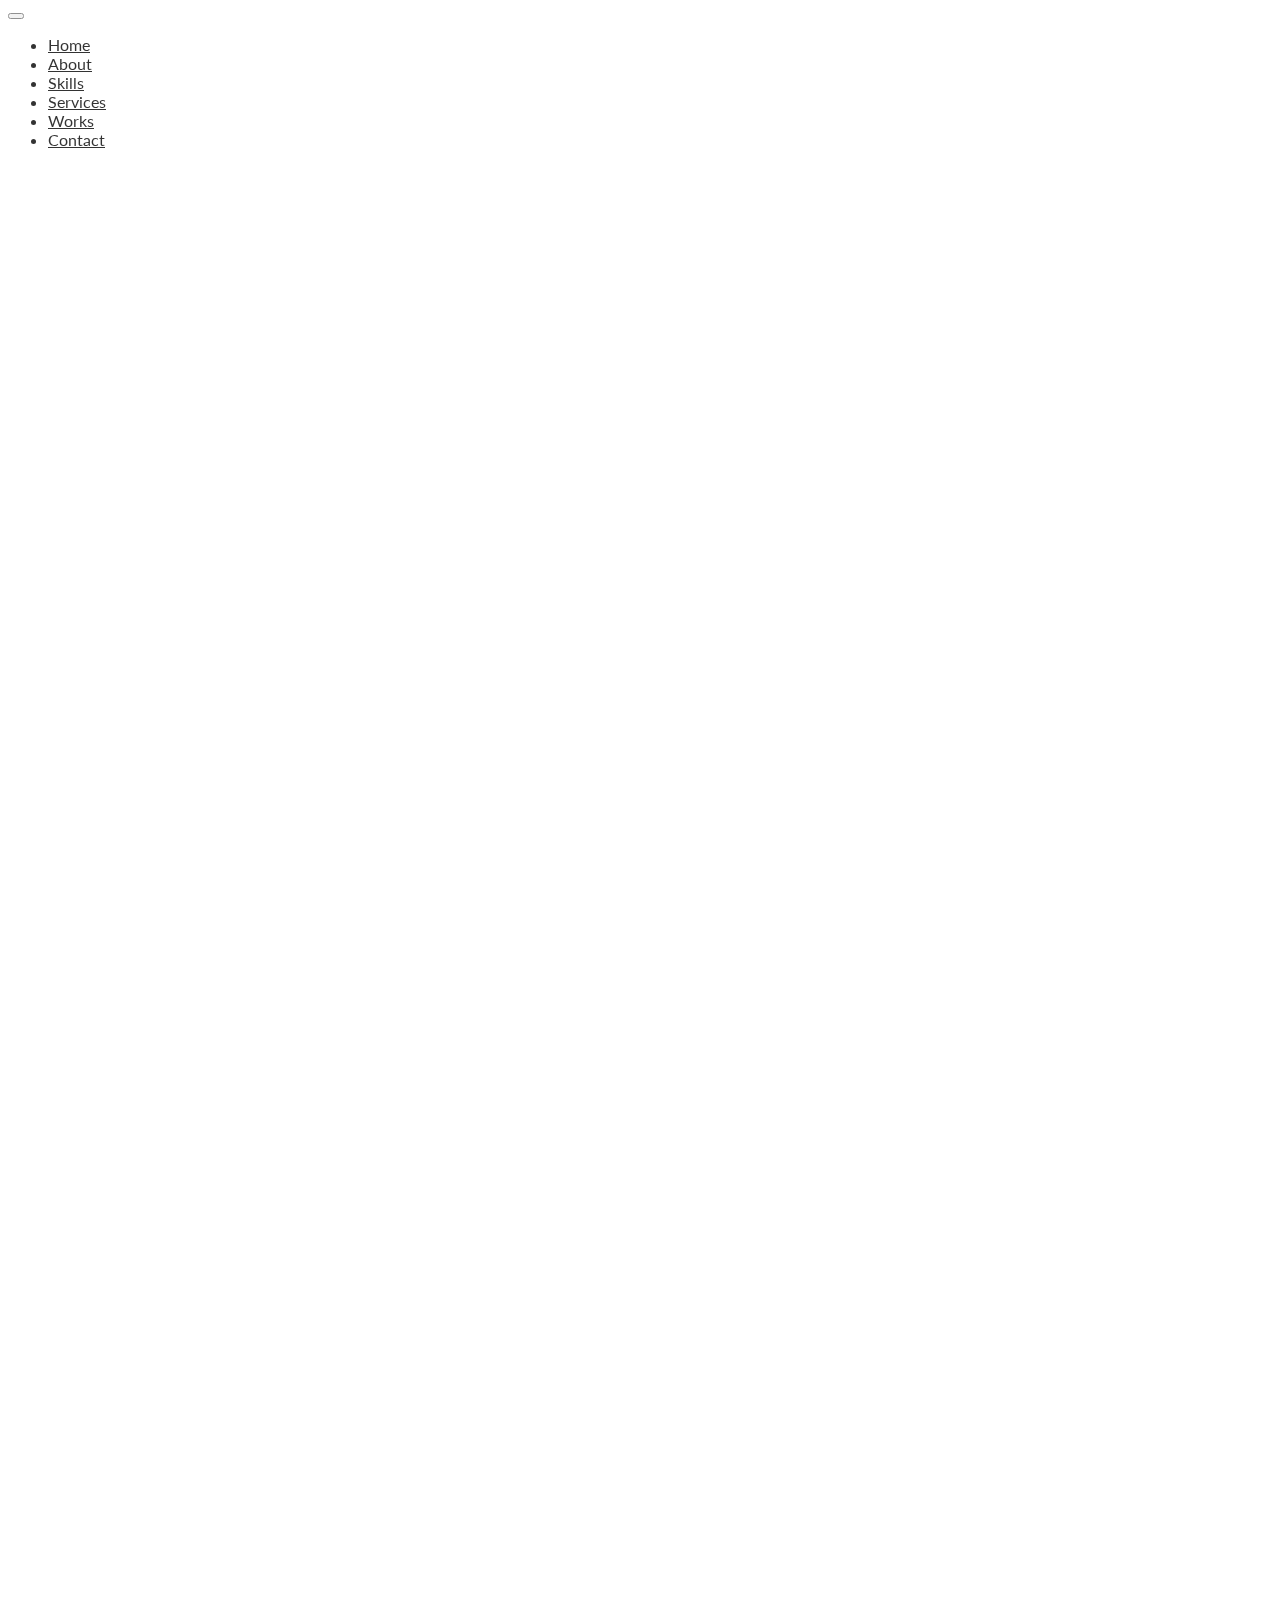
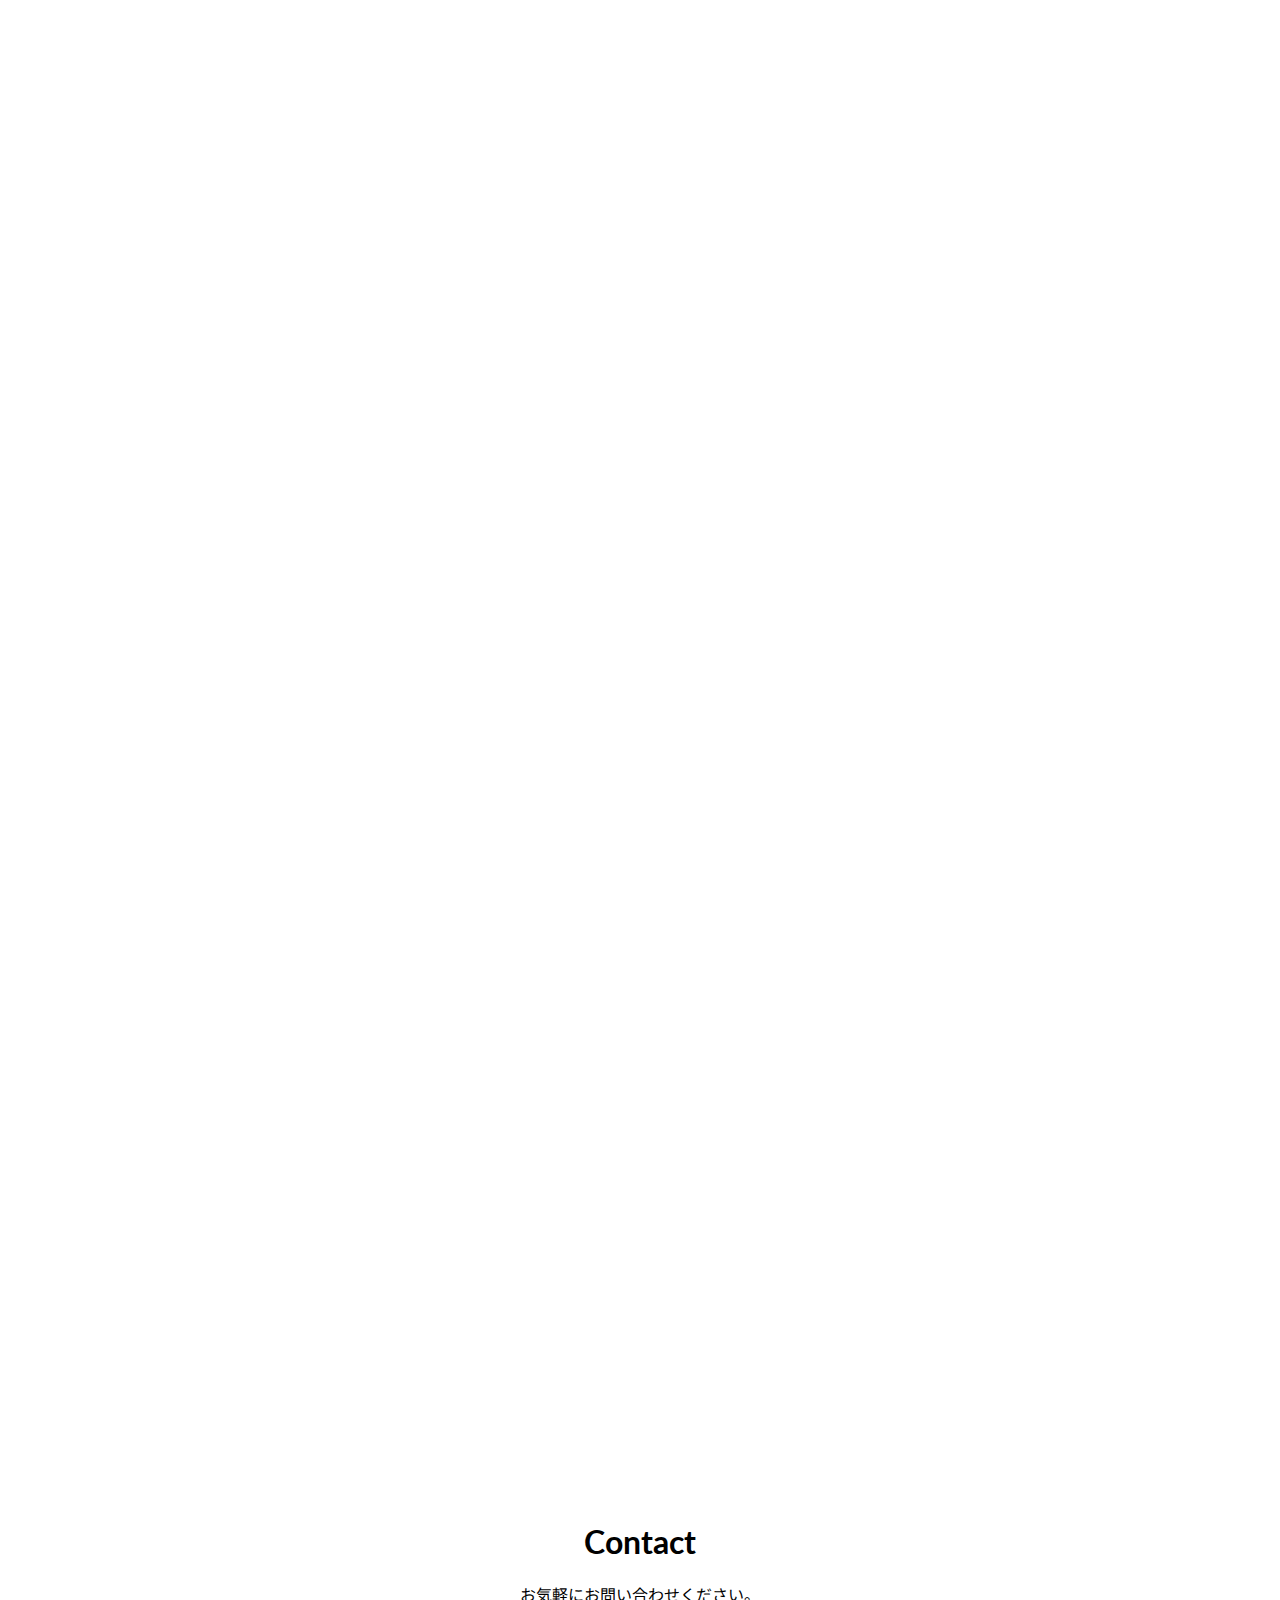
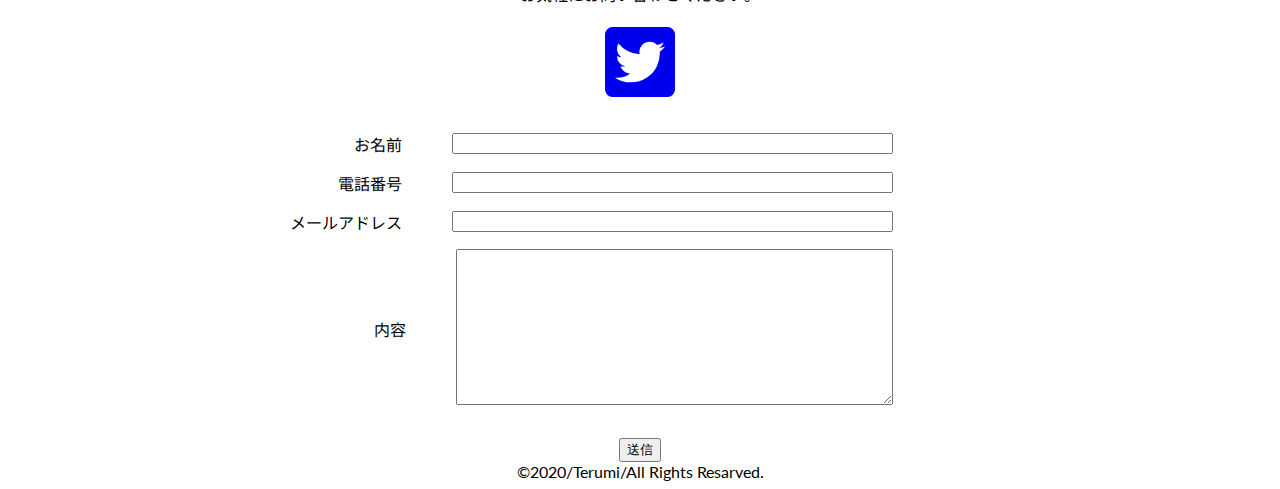
==== index.html @ d78921ca "Update index.html" ====
<!doctype html>
<html lang="ja">
  <head>
    <!-- Required meta tags -->
    <meta charset="utf-8">
    <meta name="viewport" content="width=device-width, initial-scale=1, shrink-to-fit=no">

    <!-- Bootstrap CSS -->
    <script src="https://code.jquery.com/jquery-3.3.1.slim.min.js"></script>
    <script src="https://cdnjs.cloudflare.com/ajax/libs/popper.js/1.14.7/umd/popper.min.js"></script>
    <script src="https://stackpath.bootstrapcdn.com/bootstrap/4.3.1/js/bootstrap.min.js"></script>
    <script src="https://cdnjs.cloudflare.com/ajax/libs/rellax/1.9.1/rellax.min.js"></script>
    <script src="https://ajax.googleapis.com/ajax/libs/jquery/3.5.1/jquery.min.js"></script>
    <script src="path/to/init.js"></script>
    <link rel="stylesheet" href="https://cdn.jsdelivr.net/npm/bootstrap@4.5.3/dist/css/bootstrap.min.css" integrity="sha384-TX8t27EcRE3e/ihU7zmQxVncDAy5uIKz4rEkgIXeMed4M0jlfIDPvg6uqKI2xXr2" crossorigin="anonymous">
    <link rel="stylesheet" href="https://use.fontawesome.com/releases/v5.1.0/css/all.css">
    <link href="https://fonts.googleapis.com/css2?family=Lato:wght@400;700&family=Noto+Sans+JP:wght@400;700&display=swap" rel="stylesheet">
    <link rel="stylesheet" href="style.css">
    <title>Terumi</title>
  </head>
  <body>
    <nav class="navbar navbar-expand-lg navbar-light bg-light" style="position: fixed; top: 0; z-index: 100; width: 100%; opacity: 0.8;">
        <button class="navbar-toggler" type="button" data-toggle="collapse" data-target="#navbarNav" aria-controls="navbarNav" aria-expanded="false" aria-label="Toggle navigation">
          <span class="navbar-toggler-icon"></span>
        </button>
        <div class="collapse navbar-collapse" id="navbarNav">
          <ul class="navbar-nav">
            <li class="nav-item">
              <a class="nav-link" style="color: black;" href="#">Home</a>
            </li>
            <li class="nav-item">
              <a class="nav-link" style="color: black;" href="#about">About</a>
            </li>
            <li class="nav-item">
              <a class="nav-link" style="color: black;" href="#skills">Skills</a>
            </li>
            <li class="nav-item">
              <a class="nav-link" style="color: black;" href="#services">Services</a>
            </li>
            <li class="nav-item">
              <a class="nav-link" style="color: black;" href="#works">Works</a>
            </li>
            <li class="nav-item">
              <a class="nav-link" style="color: black;" href="#contact">Contact</a>
            </li>
          </ul>
        </div>
    </nav>
    <div class="rellax-target" data-rellax-speed="1" style="background-image: url(https://cdn.pixabay.com/photo/2016/10/18/21/22/california-1751455_1280.jpg); height: 700px; background-attachment: fixed; background-position: 50% 50%;">
      <div class="scroll-fade-row" style="text-align: center; top: 50%; left: 45%; color: white; position: absolute; letter-spacing: 0.1rem;">
        <h1>Terumi</h1>
        <h3>Portfolio</h3>
      </div>
    </div>
    <div class="container bg-white py-5" id="about">
      <div class="row justify-content-center scroll-fade-row">
        <div class="col-md-6 col-12" style="text-align: center;">
          <img src="https://github.com/Terumi8128/terumi-portfolio/blob/main/icon.jpg?raw=true" alt="" width="300px">
        </div>
        <div class="col-md-6 col-12">
          <h1>About Me</h1>
          <p class="lead mb-1">Terumi Sanada <span><a href="https://twitter.com/Terumi_8128"><i class="fab fa-twitter"></i></a></span></p>
          <p class="lead mb-1">1999年生まれ大阪出身</p>
          <p class="lead mb-1">地方国立大学　文系</p>
          <p class="lead mb-1">知識0から独学開始　1ヶ月でポートフォリオ完成</p>
        </div>
      </div>
    </div>
    <div class="mt-5" id="skills" style="background-image: url(https://cdn.pixabay.com/photo/2016/02/19/11/19/computer-1209641_1280.jpg); background-size: cover; background-attachment: fixed;">
      <div class="scroll-fade-row pt-5" style="text-align: center; color: white;">
        <h1 class="mb-5">Skills</h1>
      </div>
      <div class="container">
        <div class="row scroll-fade-row" style="color: white;">
          <div class="col-md-3 col-6 mb-5" style="text-align: center;">
            <h3>HTML5</h3>
            <img src="https://cdn.345tool.com/public/logos/html-formatter-logo.png" alt="" width="80px" height="70px" class="mt-1">
          </div>
          <div class="col-md-3 col-6 mb-5" style="text-align: center;">
            <h3>CSS3</h3>
            <img src="https://iconlab.kentakomiya.com/wp/wp-content/uploads/2019/06/icon0086.png" alt="" width="70px" height="70px" class="mt-1">
          </div>
          <div class="col-md-3 col-6 mb-5" style="text-align: center;">
            <h3>JavaScript</h3>
            <img src="https://www.cansoft.school/wp-content/uploads/2019/07/javascript.png" alt="" width="70px" height="70px" class="mt-1">
          </div>
          <div class="col-md-3 col-6 mb-5" style="text-align: center;">
            <h3>PHP</h3>
            <img src="https://upload.wikimedia.org/wikipedia/commons/thumb/2/27/PHP-logo.svg/1280px-PHP-logo.svg.png" alt="" width="120px" height="60px" class="mt-1">
          </div>
          <div class="col-md-3 col-6 mb-5" style="text-align: center;">
            <h3>jQuery</h3>
            <img src="https://cdn.icon-icons.com/icons2/2415/PNG/512/jquery_original_logo_icon_146446.png" alt="" width="70px" height="70px" class="mt-1">
          </div>
          <div class="col-md-3 col-6 mb-5" style="text-align: center;">
            <h3>Bootstrap</h3>
            <img src="https://upload.wikimedia.org/wikipedia/commons/thumb/b/b2/Bootstrap_logo.svg/1200px-Bootstrap_logo.svg.png" alt="" width="70px" height="70px" class="mt-1">
          </div>
          <div class="col-md-3 col-6 mb-5" style="text-align: center;">
            <h3>WordPress</h3>
            <img src="https://upload.wikimedia.org/wikipedia/commons/9/93/Wordpress_Blue_logo.png" alt="" width="80px" height="80px" class="mt-1">
          </div>
          <div class="col-md-3 col-6 mb-5" style="text-align: center;">
            <h3>VSCode</h3>
            <img src="https://upload.wikimedia.org/wikipedia/commons/thumb/9/9a/Visual_Studio_Code_1.35_icon.svg/1024px-Visual_Studio_Code_1.35_icon.svg.png" alt="" width="70px" height="70px" class="mt-1">
          </div>
        </div>
      </div>
    </div>
    <div class="container bg-white py-5" id="services">
      <div class="scroll-fade-row" style="text-align: center;">
        <h1 class="mb-5">Services</h1>
      </div>
      <div class="container">
        <div class="row justify-content-center scroll-fade-row">
          <div class="col-md-6 col-12" style="text-align: center;">
            <img src="https://cdn.pixabay.com/photo/2015/06/24/16/36/office-820390_1280.jpg" alt="" width="400px"> 
          </div>
          <div class="col-md-6 col-12">
            <h3 class="border-bottom">HP・LP制作</h3>
            <p class="mb-0">・コーディング代行</p>
            <p class="mb-0">・レスポンシブ対応</p>
            <p class="mb-0">・効果やアニメーションの実装</p>
            <h3 class="pt-3 border-bottom">WordPress制作</h3>
            <p class="mb-0">・サイト構築</p>
            <p class="mb-0">・導入,移行</p>
            <p class="mb-0">・お問い合わせフォーム設置</p>
          </div>
        </div>
      </div>
    </div>
    <div class="mt-5" id="works" style="background-image: url(https://cdn.pixabay.com/photo/2015/09/05/20/58/smartphone-925287_1280.jpg); background-size: cover; background-attachment: fixed;">
      <div class="scroll-fade-row pt-5" style="text-align: center; color: black;">
        <h1>Works</h1>
        <p class="mb-5">過去の制作実績をご紹介します。</p>
      </div>
      <div class="container">
        <div class="row scroll-fade-row pb-5">
          <div class="col-md-4 col-12">
            <a href="https://pbs.twimg.com/media/EnaaBo3UcAENVoJ?format=jpg&name=4096x4096" class="text-dark">
              <img src="https://github.com/Terumi8128/terumi-portfolio/blob/main/isara.png?raw=true" alt="" width="100%">
              <div class="p-3" style="color: black;">
                <h5>模写作品</h5>
                <h5>isara</h5>
                <p>制作期間:1週間</p>
              </div>
            </a>
          </div>
          <div class="col-md-4 col-12">
            <a href="https://pbs.twimg.com/media/EnaahmgUYAEbJ62?format=jpg&name=4096x4096" class="text-dark">
              <img src="https://github.com/Terumi8128/terumi-portfolio/blob/main/airbnb.png?raw=true" alt="" width="100%">
              <div class="p-3" style="color: black;">
                <h5>模写作品</h5>
                <h5>airbnb</h5>
                <p>制作期間:1週間</p>
              </div>
            </a>
          </div>
          <div class="col-md-4 col-12">
            <a href="https://terumi-s.com/" class="text-dark">
              <img src="https://github.com/Terumi8128/terumi-portfolio/blob/main/mosya.png?raw=true" alt="" width="100%">
              <div class="p-3" style="color: black;">
                <h5>WordPressテーマ</h5>
                <h6>マハーバーラタ</h6>
                <p>制作期間:5日</p>
              </div>
            </a>
          </div>
        </div>
      </div>
    </div>
    <div class="bg-light py-5" id="contact">
      <div style="text-align: center;">
        <h1>Contact</h1>
        <p>お気軽にお問い合わせください。</p>
        <a href="https://twitter.com/Terumi_8128"><i class="fab fa-twitter-square fa-5x"></i></a>
      </div>
      <div role="form" lang="ja" class="wpcf7" id="wpcf7-f22-p20-o1" dir="ltr">
        <div class="screen-reader-response"></div>
        <form action="https://docs.google.com/forms/u/0/d/e/1FAIpQLSd07wFn8fl3gCGCmotwpX6PahLQV1o_kOFBPtyTn4TwQFU3Jw/formResponse" method="post" class="wpcf7-form" novalidate="novalidate">
          <dl class="contact-table" style="margin: 30px auto 15px auto; display:flex; flex-direction:column; padding-right: 30%;">
            <div style="display:flex; margin-bottom:15px; margin-left:auto;">
              <dt style="text-align: right; padding-right:10px;">お名前</dt>
              <dd>
              <span class="wpcf7-form-control-wrap your-name">
                <input type="text" name="entry.2005620554" value="" size="52" class="wpcf7-form-control wpcf7-text wpcf7-validates-as-required" aria-required="true" aria-invalid="false">
              </span>
              </dd>
            </div>
            <div style="display:flex; margin-bottom:15px; margin-left:auto;">
              <dt style="text-align: right; padding-right:10px;">電話番号</dt>
              <dd>
                <span class="wpcf7-form-control-wrap tel-106">
                  <input type="tel" name="entry.1166974658" value="" size="52" class="wpcf7-form-control wpcf7-text wpcf7-tel wpcf7-validates-as-tel" aria-invalid="false">
                </span>
              </dd>
            </div>
            <div style="display:flex; margin-bottom:15px; margin-left:auto;">
              <dt style="text-align: right; padding-right:10px;">メールアドレス</dt>
              <dd>
                <span class="wpcf7-form-control-wrap your-email">
                  <input type="email" name="entry.1045781291" value="" size="52" class="wpcf7-form-control wpcf7-text wpcf7-email wpcf7-validates-as-required wpcf7-validates-as-email" aria-required="true" aria-invalid="false">
                </span>
              </dd>
            </div>
            <div style="display:flex; margin-bottom:15px; align-items:center; margin-left:auto;">
              <dt style="text-align: right; padding-right:10px;">内容</dt>
              <dd>
                <span class="wpcf7-form-control-wrap your-message">
                  <textarea name="entry.839337160" cols="52" rows="10" class="wpcf7-form-control wpcf7-textarea" aria-invalid="false"></textarea>
                </span>
              </dd>
            </div>
          </dl>
          <div class="form-submit" style="display: flex; justify-content:center;">
            <button type="submit" name="submit" class="btn btn-info btn-danger">送信</button>
          </div>
        </form>
      </div>
    </div>
    <footer>
      <div class="bg-dark p-3" style="text-align: center;">
        <div class="text-white">©2020/Terumi/All Rights Resarved.</div>
      </div>
    </footer>
    
    <!-- Optional JavaScript; choose one of the two! -->
    <script type="text/javascript">
      $(function(){

        var effect_btm = 200; // 画面下からどの位置でフェードさせるか(px)
        var effect_move = 50; // どのぐらい要素を動かすか(px)
        var effect_time = 1000; // エフェクトの時間(ms) 1秒なら1000

        //親要素と子要素のcssを定義
        $('.scroll-fade-row').css({
            opacity: 0
        });
        $('.scroll-fade-row').children().each(function(){
            $(this).css({
                opacity: 0,
                transform: 'translateY('+ effect_move +'px)',
                transition: effect_time + 'ms'
            });
        });

        // スクロールまたはロードするたびに実行
        $(window).on('scroll load', function(){
            var scroll_top = $(this).scrollTop();
            var scroll_btm = scroll_top + $(this).height();
            var effect_pos = scroll_btm - effect_btm;

            //エフェクトが発動したとき、子要素をずらしてフェードさせる
            $('.scroll-fade-row').each( function() {
                var this_pos = $(this).offset().top;
                if ( effect_pos > this_pos ) {
                    $(this).css({
                        opacity: 1,
                        transform: 'translateY(0)'
                    });
                    $(this).children().each(function(i){
                        $(this).delay(100 + i*200).queue(function(){
                            $(this).css({
                                opacity: 1,
                                transform: 'translateY(0)'
                            }).dequeue();
                        });
                    });
                }
            });
        });

      });

      var rellax = new Rellax('.rellax-target');
    </script>
    <script>
      $(function(){
        $('a[href^="#"]').click(function(){
          var speed = 500;
          var href= $(this).attr("href");
          var target = $(href == "#" || href == "" ? 'html' : href);
          var position = target.offset().top;
          $("html, body").animate({scrollTop:position}, speed, "swing");
          return false;
        });
      });
    </script>
    <!-- Option 1: jQuery and Bootstrap Bundle (includes Popper) -->
    <!-- Option 2: jQuery, Popper.js, and Bootstrap JS
    <script src="https://code.jquery.com/jquery-3.5.1.slim.min.js" integrity="sha384-DfXdz2htPH0lsSSs5nCTpuj/zy4C+OGpamoFVy38MVBnE+IbbVYUew+OrCXaRkfj" crossorigin="anonymous"></script>
    <script src="https://cdn.jsdelivr.net/npm/popper.js@1.16.1/dist/umd/popper.min.js" integrity="sha384-9/reFTGAW83EW2RDu2S0VKaIzap3H66lZH81PoYlFhbGU+6BZp6G7niu735Sk7lN" crossorigin="anonymous"></script>
    <script src="https://cdn.jsdelivr.net/npm/bootstrap@4.5.3/dist/js/bootstrap.min.js" integrity="sha384-w1Q4orYjBQndcko6MimVbzY0tgp4pWB4lZ7lr30WKz0vr/aWKhXdBNmNb5D92v7s" crossorigin="anonymous"></script>
    -->
  </body>
</html>
---- style.css ----
body{
    font-family: 'Lato', 'Noto Sans JP', 'ヒラギノ角ゴ ProN', 'Hiragino Kaku Gothic ProN', 'メイリオ', Meiryo, 'ＭＳ Ｐゴシック', 'MS PGothic', sans-serif;
}
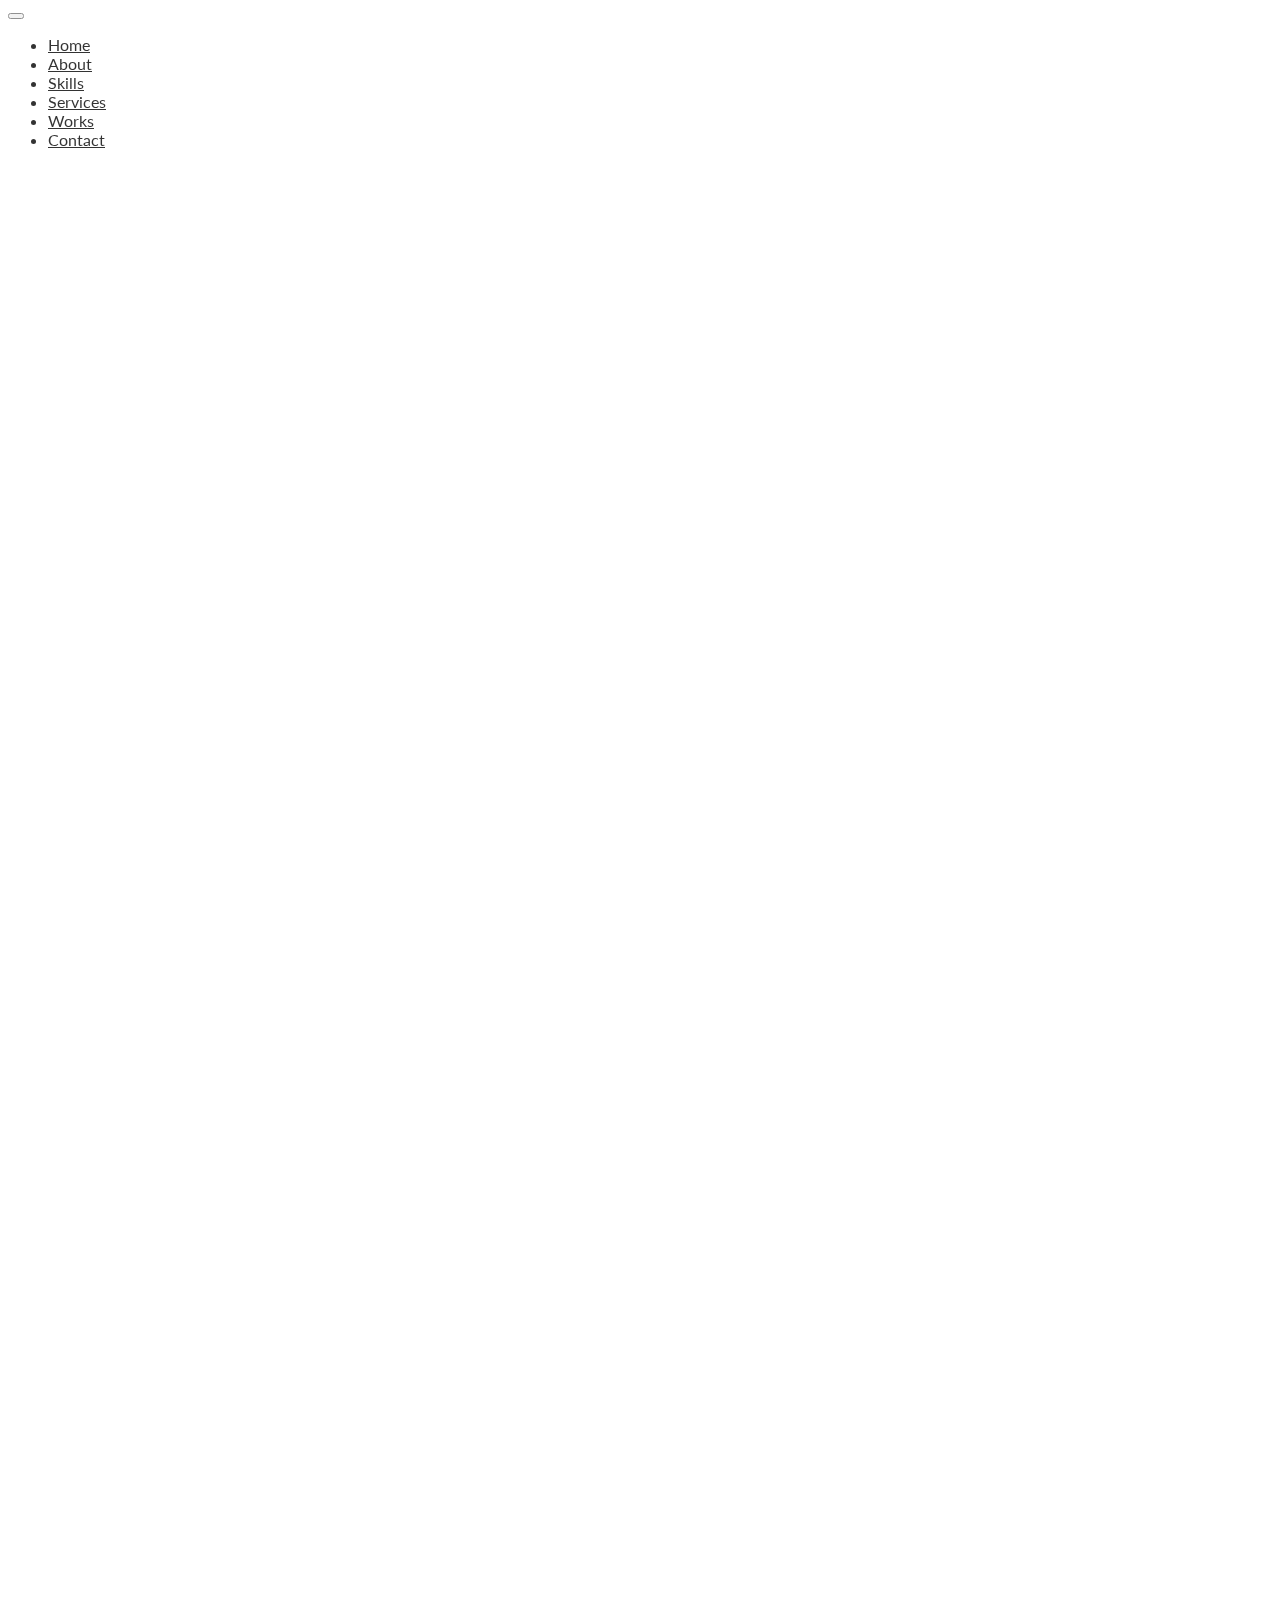
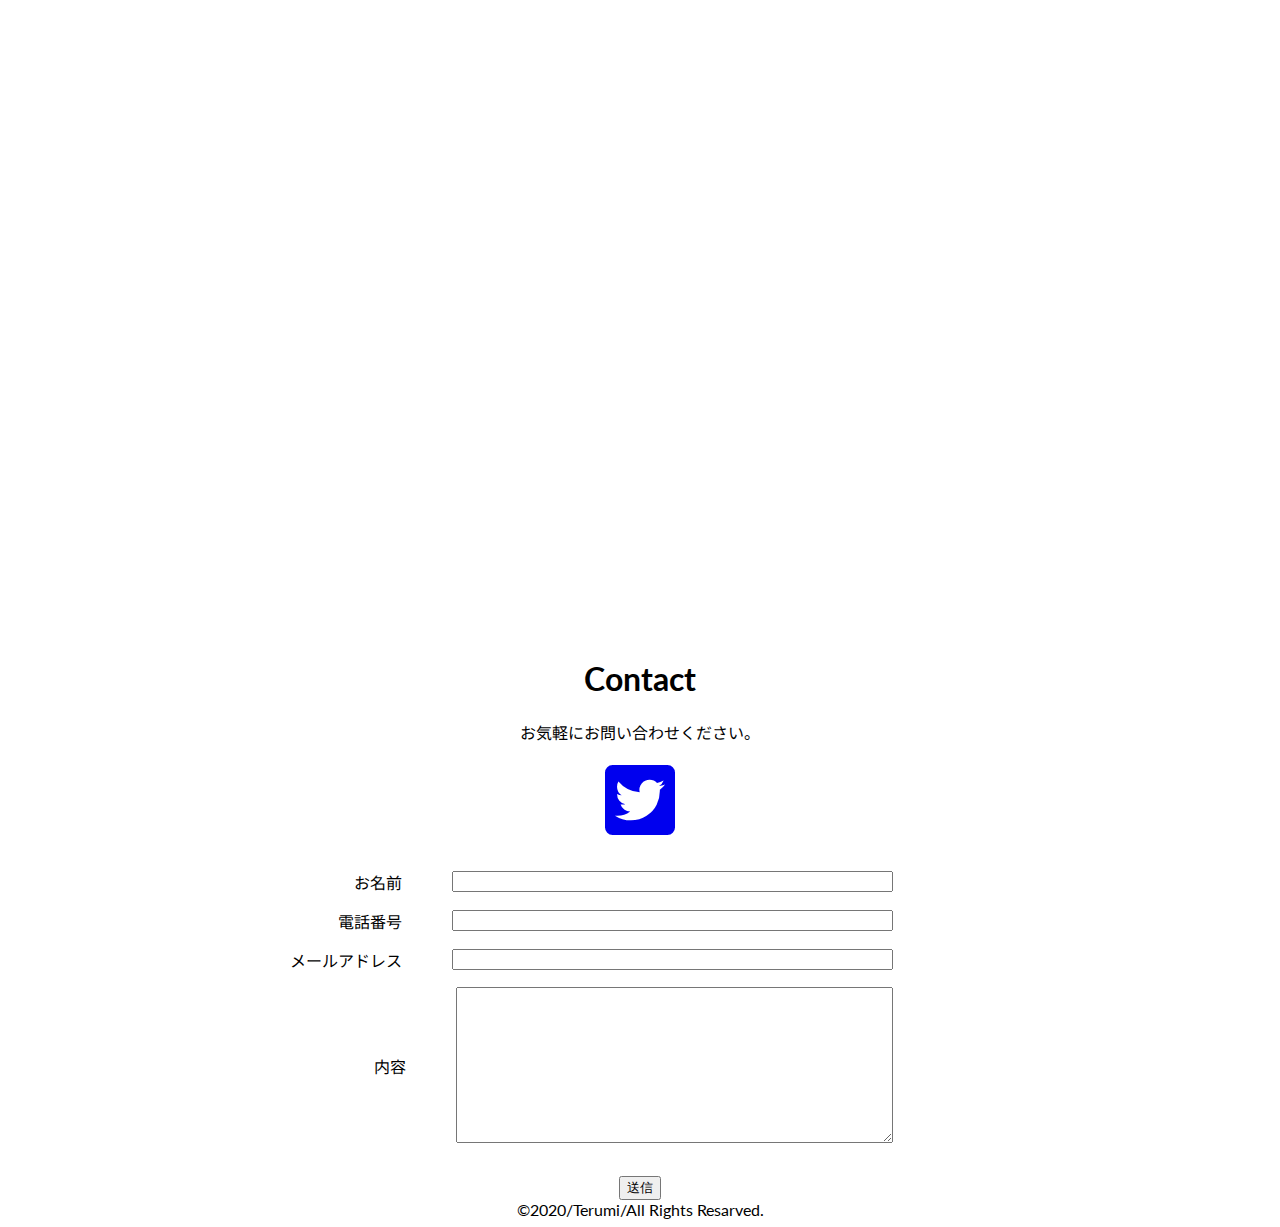
==== commit c6b369da: "Update index.html" ====
--- a/index.html
+++ b/index.html
@@ -55,7 +55,7 @@
     <div class="container bg-white py-5" id="about">
       <div class="row justify-content-center scroll-fade-row">
         <div class="col-md-6 col-12" style="text-align: center;">
-          <img src="https://github.com/Terumi8128/terumi-portfolio/blob/main/icon.jpg?raw=true" alt="" width="300px">
+          <img src="image/icon.jpg" alt="" width="300px">
         </div>
         <div class="col-md-6 col-12">
           <h1>About Me</h1>
@@ -74,35 +74,35 @@
         <div class="row scroll-fade-row" style="color: white;">
           <div class="col-md-3 col-6 mb-5" style="text-align: center;">
             <h3>HTML5</h3>
-            <img src="https://cdn.345tool.com/public/logos/html-formatter-logo.png" alt="" width="80px" height="70px" class="mt-1">
+            <img src="image/html.png" alt="" width="80px" height="70px" class="mt-1">
           </div>
           <div class="col-md-3 col-6 mb-5" style="text-align: center;">
             <h3>CSS3</h3>
-            <img src="https://iconlab.kentakomiya.com/wp/wp-content/uploads/2019/06/icon0086.png" alt="" width="70px" height="70px" class="mt-1">
+            <img src="image/css.png" alt="" width="70px" height="70px" class="mt-1">
           </div>
           <div class="col-md-3 col-6 mb-5" style="text-align: center;">
             <h3>JavaScript</h3>
-            <img src="https://www.cansoft.school/wp-content/uploads/2019/07/javascript.png" alt="" width="70px" height="70px" class="mt-1">
+            <img src="image/javascript.png" alt="" width="70px" height="70px" class="mt-1">
           </div>
           <div class="col-md-3 col-6 mb-5" style="text-align: center;">
             <h3>PHP</h3>
-            <img src="https://upload.wikimedia.org/wikipedia/commons/thumb/2/27/PHP-logo.svg/1280px-PHP-logo.svg.png" alt="" width="120px" height="60px" class="mt-1">
+            <img src="image/php.png" alt="" width="120px" height="60px" class="mt-1">
           </div>
           <div class="col-md-3 col-6 mb-5" style="text-align: center;">
             <h3>jQuery</h3>
-            <img src="https://cdn.icon-icons.com/icons2/2415/PNG/512/jquery_original_logo_icon_146446.png" alt="" width="70px" height="70px" class="mt-1">
+            <img src="image/jquery.png" alt="" width="70px" height="70px" class="mt-1">
           </div>
           <div class="col-md-3 col-6 mb-5" style="text-align: center;">
             <h3>Bootstrap</h3>
-            <img src="https://upload.wikimedia.org/wikipedia/commons/thumb/b/b2/Bootstrap_logo.svg/1200px-Bootstrap_logo.svg.png" alt="" width="70px" height="70px" class="mt-1">
+            <img src="image/bootstrap.png" alt="" width="70px" height="70px" class="mt-1">
           </div>
           <div class="col-md-3 col-6 mb-5" style="text-align: center;">
             <h3>WordPress</h3>
-            <img src="https://upload.wikimedia.org/wikipedia/commons/9/93/Wordpress_Blue_logo.png" alt="" width="80px" height="80px" class="mt-1">
+            <img src="image/wordpress.png" alt="" width="80px" height="80px" class="mt-1">
           </div>
           <div class="col-md-3 col-6 mb-5" style="text-align: center;">
             <h3>VSCode</h3>
-            <img src="https://upload.wikimedia.org/wikipedia/commons/thumb/9/9a/Visual_Studio_Code_1.35_icon.svg/1024px-Visual_Studio_Code_1.35_icon.svg.png" alt="" width="70px" height="70px" class="mt-1">
+            <img src="image/vscode.png" alt="" width="70px" height="70px" class="mt-1">
           </div>
         </div>
       </div>
@@ -114,7 +114,7 @@
       <div class="container">
         <div class="row justify-content-center scroll-fade-row">
           <div class="col-md-6 col-12" style="text-align: center;">
-            <img src="https://cdn.pixabay.com/photo/2015/06/24/16/36/office-820390_1280.jpg" alt="" width="400px"> 
+            <img src="https://cdn.pixabay.com/photo/2015/06/24/16/36/office-820390_1280.jpg" alt="" width="100%"> 
           </div>
           <div class="col-md-6 col-12">
             <h3 class="border-bottom">HP・LP制作</h3>
@@ -137,8 +137,8 @@
       <div class="container">
         <div class="row scroll-fade-row pb-5">
           <div class="col-md-4 col-12">
-            <a href="https://pbs.twimg.com/media/EnaaBo3UcAENVoJ?format=jpg&name=4096x4096" class="text-dark">
-              <img src="https://github.com/Terumi8128/terumi-portfolio/blob/main/isara.png?raw=true" alt="" width="100%">
+            <a href="image/isara1.png" class="text-dark">
+              <img src="image/isara.png" alt="" width="100%">
               <div class="p-3" style="color: black;">
                 <h5>模写作品</h5>
                 <h5>isara</h5>
@@ -147,8 +147,8 @@
             </a>
           </div>
           <div class="col-md-4 col-12">
-            <a href="https://pbs.twimg.com/media/EnaahmgUYAEbJ62?format=jpg&name=4096x4096" class="text-dark">
-              <img src="https://github.com/Terumi8128/terumi-portfolio/blob/main/airbnb.png?raw=true" alt="" width="100%">
+            <a href="image/airbnb1.png" class="text-dark">
+              <img src="image/airbnb.png" alt="" width="100%">
               <div class="p-3" style="color: black;">
                 <h5>模写作品</h5>
                 <h5>airbnb</h5>
@@ -157,8 +157,8 @@
             </a>
           </div>
           <div class="col-md-4 col-12">
-            <a href="https://terumi-s.com/" class="text-dark">
-              <img src="https://github.com/Terumi8128/terumi-portfolio/blob/main/mosya.png?raw=true" alt="" width="100%">
+            <a href="image/mosya1.png" class="text-dark">
+              <img src="image/mosya.png" alt="" width="100%">
               <div class="p-3" style="color: black;">
                 <h5>WordPressテーマ</h5>
                 <h6>マハーバーラタ</h6>
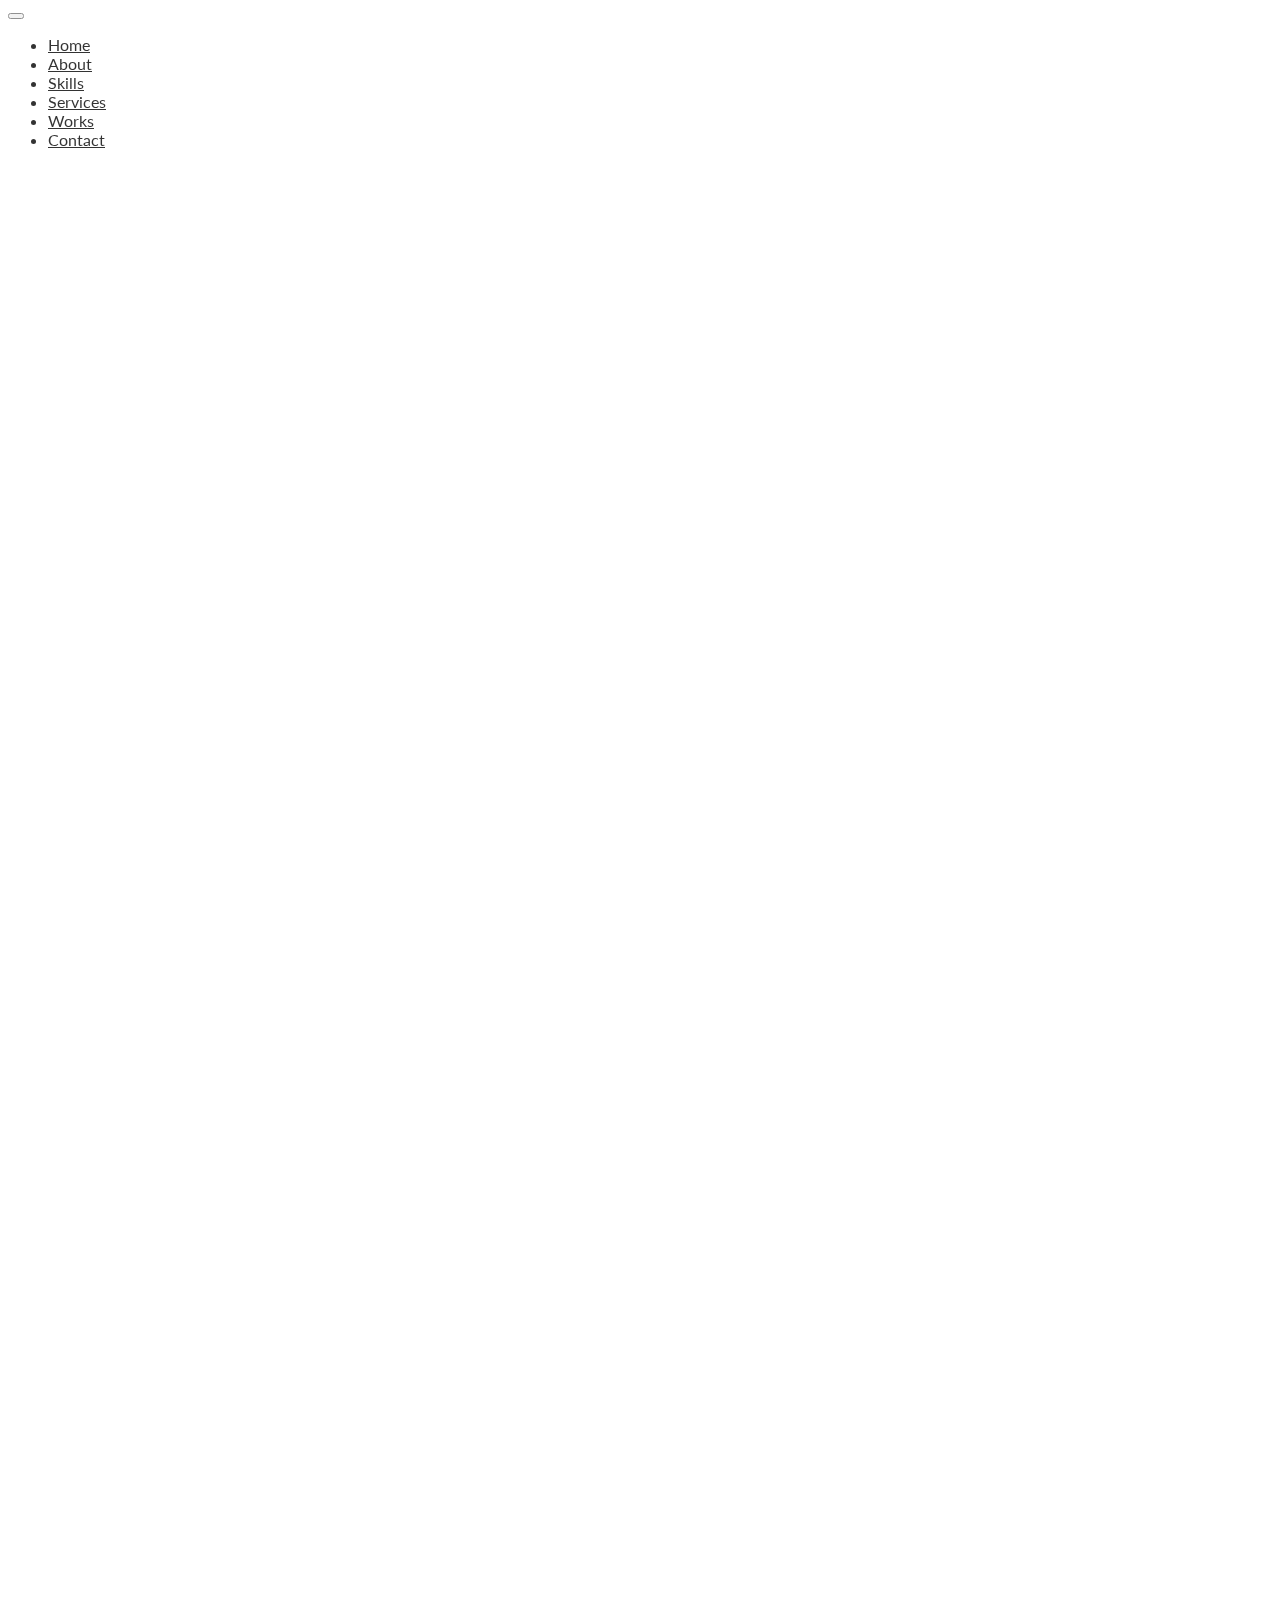
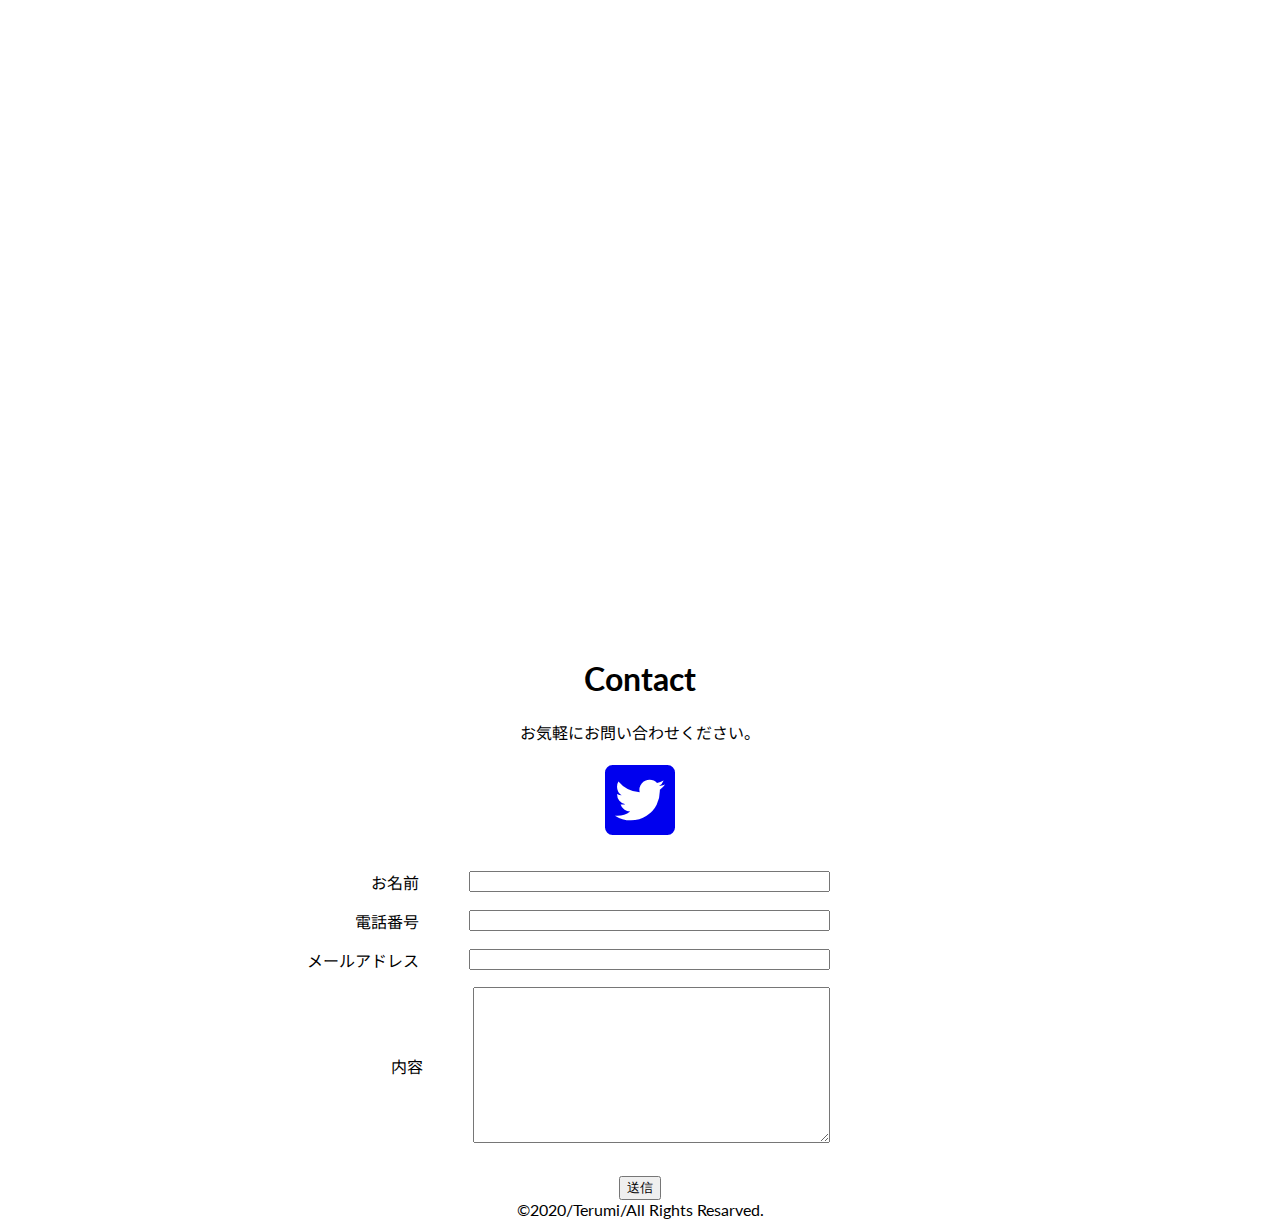
==== commit 0956cb8a: "Update index.html" ====
--- a/index.html
+++ b/index.html
@@ -17,6 +17,15 @@
     <link href="https://fonts.googleapis.com/css2?family=Lato:wght@400;700&family=Noto+Sans+JP:wght@400;700&display=swap" rel="stylesheet">
     <link rel="stylesheet" href="style.css">
     <title>Terumi</title>
+    <style type="text/css">
+      body{
+        font-family: 'Lato', 'Noto Sans JP', 'ヒラギノ角ゴ ProN', 'Hiragino Kaku Gothic ProN', 'メイリオ', Meiryo, 'ＭＳ Ｐゴシック', 'MS PGothic', sans-serif;
+      } 
+
+      input , select , textarea , button{
+        box-sizing: border-box;
+      }
+    </style>
   </head>
   <body>
     <nav class="navbar navbar-expand-lg navbar-light bg-light" style="position: fixed; top: 0; z-index: 100; width: 100%; opacity: 0.8;">
@@ -46,7 +55,7 @@
           </ul>
         </div>
     </nav>
-    <div class="rellax-target" data-rellax-speed="1" style="background-image: url(https://cdn.pixabay.com/photo/2016/10/18/21/22/california-1751455_1280.jpg); height: 700px; background-attachment: fixed; background-position: 50% 50%;">
+    <div style="background-image: url(https://cdn.pixabay.com/photo/2016/10/18/21/22/california-1751455_1280.jpg); height: 700px; background-attachment: fixed; background-position: 50% 50%;">
       <div class="scroll-fade-row" style="text-align: center; top: 50%; left: 45%; color: white; position: absolute; letter-spacing: 0.1rem;">
         <h1>Terumi</h1>
         <h3>Portfolio</h3>
@@ -117,11 +126,11 @@
             <img src="https://cdn.pixabay.com/photo/2015/06/24/16/36/office-820390_1280.jpg" alt="" width="100%"> 
           </div>
           <div class="col-md-6 col-12">
-            <h3 class="border-bottom">HP・LP制作</h3>
+            <h3 class="pt-4 border-bottom">HP・LP制作</h3>
             <p class="mb-0">・コーディング代行</p>
             <p class="mb-0">・レスポンシブ対応</p>
             <p class="mb-0">・効果やアニメーションの実装</p>
-            <h3 class="pt-3 border-bottom">WordPress制作</h3>
+            <h3 class="pt-4 border-bottom">WordPress制作</h3>
             <p class="mb-0">・サイト構築</p>
             <p class="mb-0">・導入,移行</p>
             <p class="mb-0">・お問い合わせフォーム設置</p>
@@ -178,12 +187,12 @@
       <div role="form" lang="ja" class="wpcf7" id="wpcf7-f22-p20-o1" dir="ltr">
         <div class="screen-reader-response"></div>
         <form action="https://docs.google.com/forms/u/0/d/e/1FAIpQLSd07wFn8fl3gCGCmotwpX6PahLQV1o_kOFBPtyTn4TwQFU3Jw/formResponse" method="post" class="wpcf7-form" novalidate="novalidate">
-          <dl class="contact-table" style="margin: 30px auto 15px auto; display:flex; flex-direction:column; padding-right: 30%;">
+          <dl class="contact-table" style="margin: 30px auto 15px auto; display:flex; flex-direction:column; padding-right: 35%;">
             <div style="display:flex; margin-bottom:15px; margin-left:auto;">
               <dt style="text-align: right; padding-right:10px;">お名前</dt>
               <dd>
               <span class="wpcf7-form-control-wrap your-name">
-                <input type="text" name="entry.2005620554" value="" size="52" class="wpcf7-form-control wpcf7-text wpcf7-validates-as-required" aria-required="true" aria-invalid="false">
+                <input type="text" name="entry.2005620554" value="" size="42" class="wpcf7-form-control wpcf7-text wpcf7-validates-as-required" aria-required="true" aria-invalid="false">
               </span>
               </dd>
             </div>
@@ -191,7 +200,7 @@
               <dt style="text-align: right; padding-right:10px;">電話番号</dt>
               <dd>
                 <span class="wpcf7-form-control-wrap tel-106">
-                  <input type="tel" name="entry.1166974658" value="" size="52" class="wpcf7-form-control wpcf7-text wpcf7-tel wpcf7-validates-as-tel" aria-invalid="false">
+                  <input type="tel" name="entry.1166974658" value="" size="42" class="wpcf7-form-control wpcf7-text wpcf7-tel wpcf7-validates-as-tel" aria-invalid="false">
                 </span>
               </dd>
             </div>
@@ -199,7 +208,7 @@
               <dt style="text-align: right; padding-right:10px;">メールアドレス</dt>
               <dd>
                 <span class="wpcf7-form-control-wrap your-email">
-                  <input type="email" name="entry.1045781291" value="" size="52" class="wpcf7-form-control wpcf7-text wpcf7-email wpcf7-validates-as-required wpcf7-validates-as-email" aria-required="true" aria-invalid="false">
+                  <input type="email" name="entry.1045781291" value="" size="42" class="wpcf7-form-control wpcf7-text wpcf7-email wpcf7-validates-as-required wpcf7-validates-as-email" aria-required="true" aria-invalid="false">
                 </span>
               </dd>
             </div>
@@ -207,7 +216,7 @@
               <dt style="text-align: right; padding-right:10px;">内容</dt>
               <dd>
                 <span class="wpcf7-form-control-wrap your-message">
-                  <textarea name="entry.839337160" cols="52" rows="10" class="wpcf7-form-control wpcf7-textarea" aria-invalid="false"></textarea>
+                  <textarea name="entry.839337160" cols="42" rows="10" class="wpcf7-form-control wpcf7-textarea" aria-invalid="false"></textarea>
                 </span>
               </dd>
             </div>
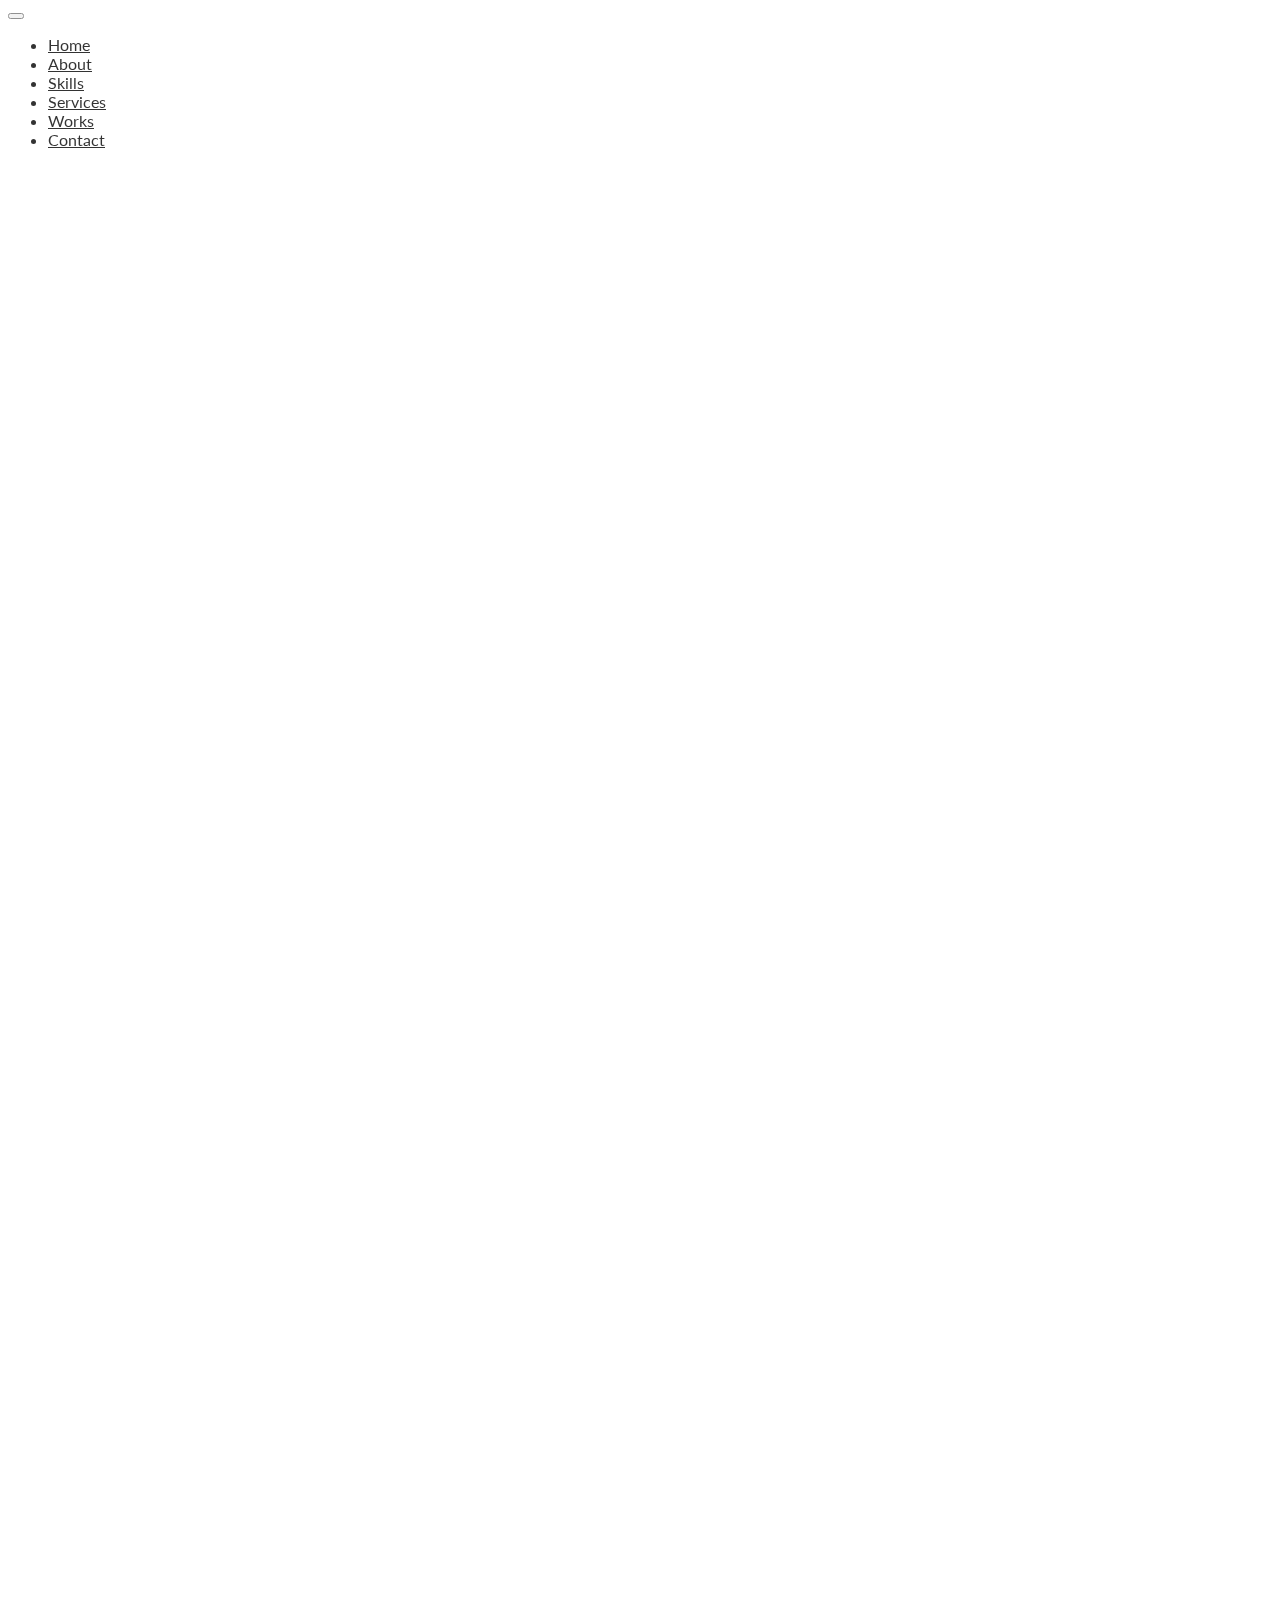
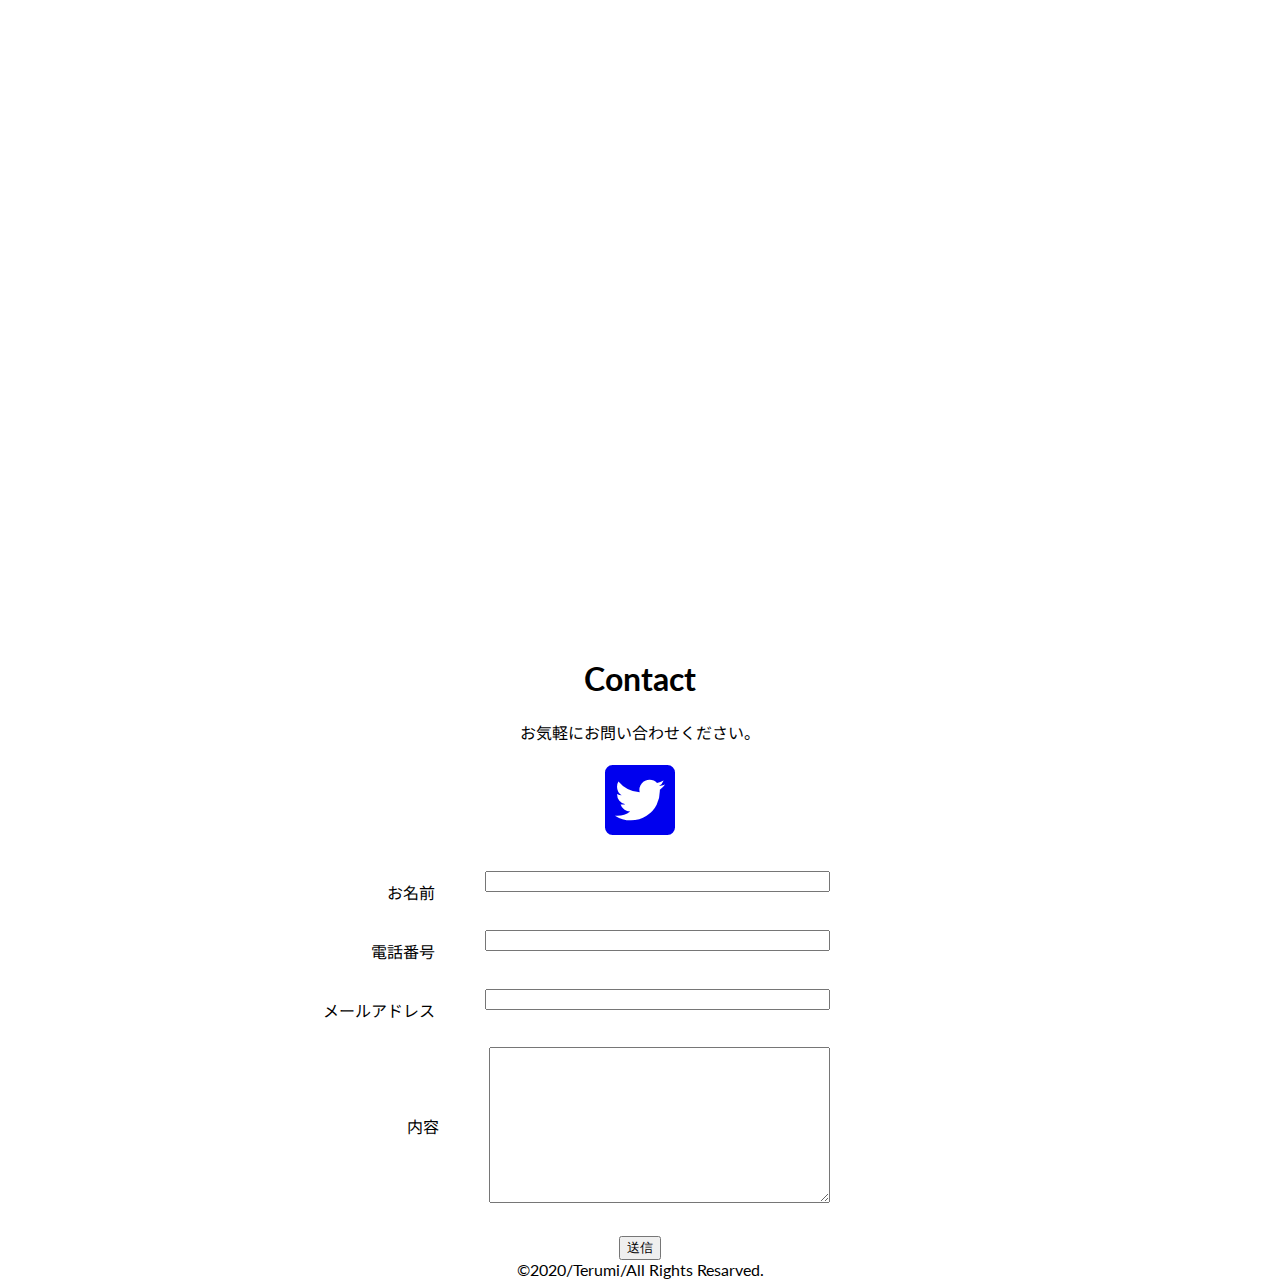
==== commit f78b145b: "Update index.html" ====
--- a/index.html
+++ b/index.html
@@ -189,34 +189,34 @@
         <form action="https://docs.google.com/forms/u/0/d/e/1FAIpQLSd07wFn8fl3gCGCmotwpX6PahLQV1o_kOFBPtyTn4TwQFU3Jw/formResponse" method="post" class="wpcf7-form" novalidate="novalidate">
           <dl class="contact-table" style="margin: 30px auto 15px auto; display:flex; flex-direction:column; padding-right: 35%;">
             <div style="display:flex; margin-bottom:15px; margin-left:auto;">
-              <dt style="text-align: right; padding-right:10px;">お名前</dt>
+              <dt style="text-align: right; padding:10px;">お名前</dt>
               <dd>
               <span class="wpcf7-form-control-wrap your-name">
-                <input type="text" name="entry.2005620554" value="" size="42" class="wpcf7-form-control wpcf7-text wpcf7-validates-as-required" aria-required="true" aria-invalid="false">
+                <input type="text" name="entry.2005620554" value="" size="40" class="wpcf7-form-control wpcf7-text wpcf7-validates-as-required" aria-required="true" aria-invalid="false">
               </span>
               </dd>
             </div>
             <div style="display:flex; margin-bottom:15px; margin-left:auto;">
-              <dt style="text-align: right; padding-right:10px;">電話番号</dt>
+              <dt style="text-align: right; padding:10px;">電話番号</dt>
               <dd>
                 <span class="wpcf7-form-control-wrap tel-106">
-                  <input type="tel" name="entry.1166974658" value="" size="42" class="wpcf7-form-control wpcf7-text wpcf7-tel wpcf7-validates-as-tel" aria-invalid="false">
+                  <input type="tel" name="entry.1166974658" value="" size="40" class="wpcf7-form-control wpcf7-text wpcf7-tel wpcf7-validates-as-tel" aria-invalid="false">
                 </span>
               </dd>
             </div>
             <div style="display:flex; margin-bottom:15px; margin-left:auto;">
-              <dt style="text-align: right; padding-right:10px;">メールアドレス</dt>
+              <dt style="text-align: right; padding:10px;">メールアドレス</dt>
               <dd>
                 <span class="wpcf7-form-control-wrap your-email">
-                  <input type="email" name="entry.1045781291" value="" size="42" class="wpcf7-form-control wpcf7-text wpcf7-email wpcf7-validates-as-required wpcf7-validates-as-email" aria-required="true" aria-invalid="false">
+                  <input type="email" name="entry.1045781291" value="" size="40" class="wpcf7-form-control wpcf7-text wpcf7-email wpcf7-validates-as-required wpcf7-validates-as-email" aria-required="true" aria-invalid="false">
                 </span>
               </dd>
             </div>
             <div style="display:flex; margin-bottom:15px; align-items:center; margin-left:auto;">
-              <dt style="text-align: right; padding-right:10px;">内容</dt>
+              <dt style="text-align: right; padding:10px;">内容</dt>
               <dd>
                 <span class="wpcf7-form-control-wrap your-message">
-                  <textarea name="entry.839337160" cols="42" rows="10" class="wpcf7-form-control wpcf7-textarea" aria-invalid="false"></textarea>
+                  <textarea name="entry.839337160" cols="40" rows="10" class="wpcf7-form-control wpcf7-textarea" aria-invalid="false"></textarea>
                 </span>
               </dd>
             </div>
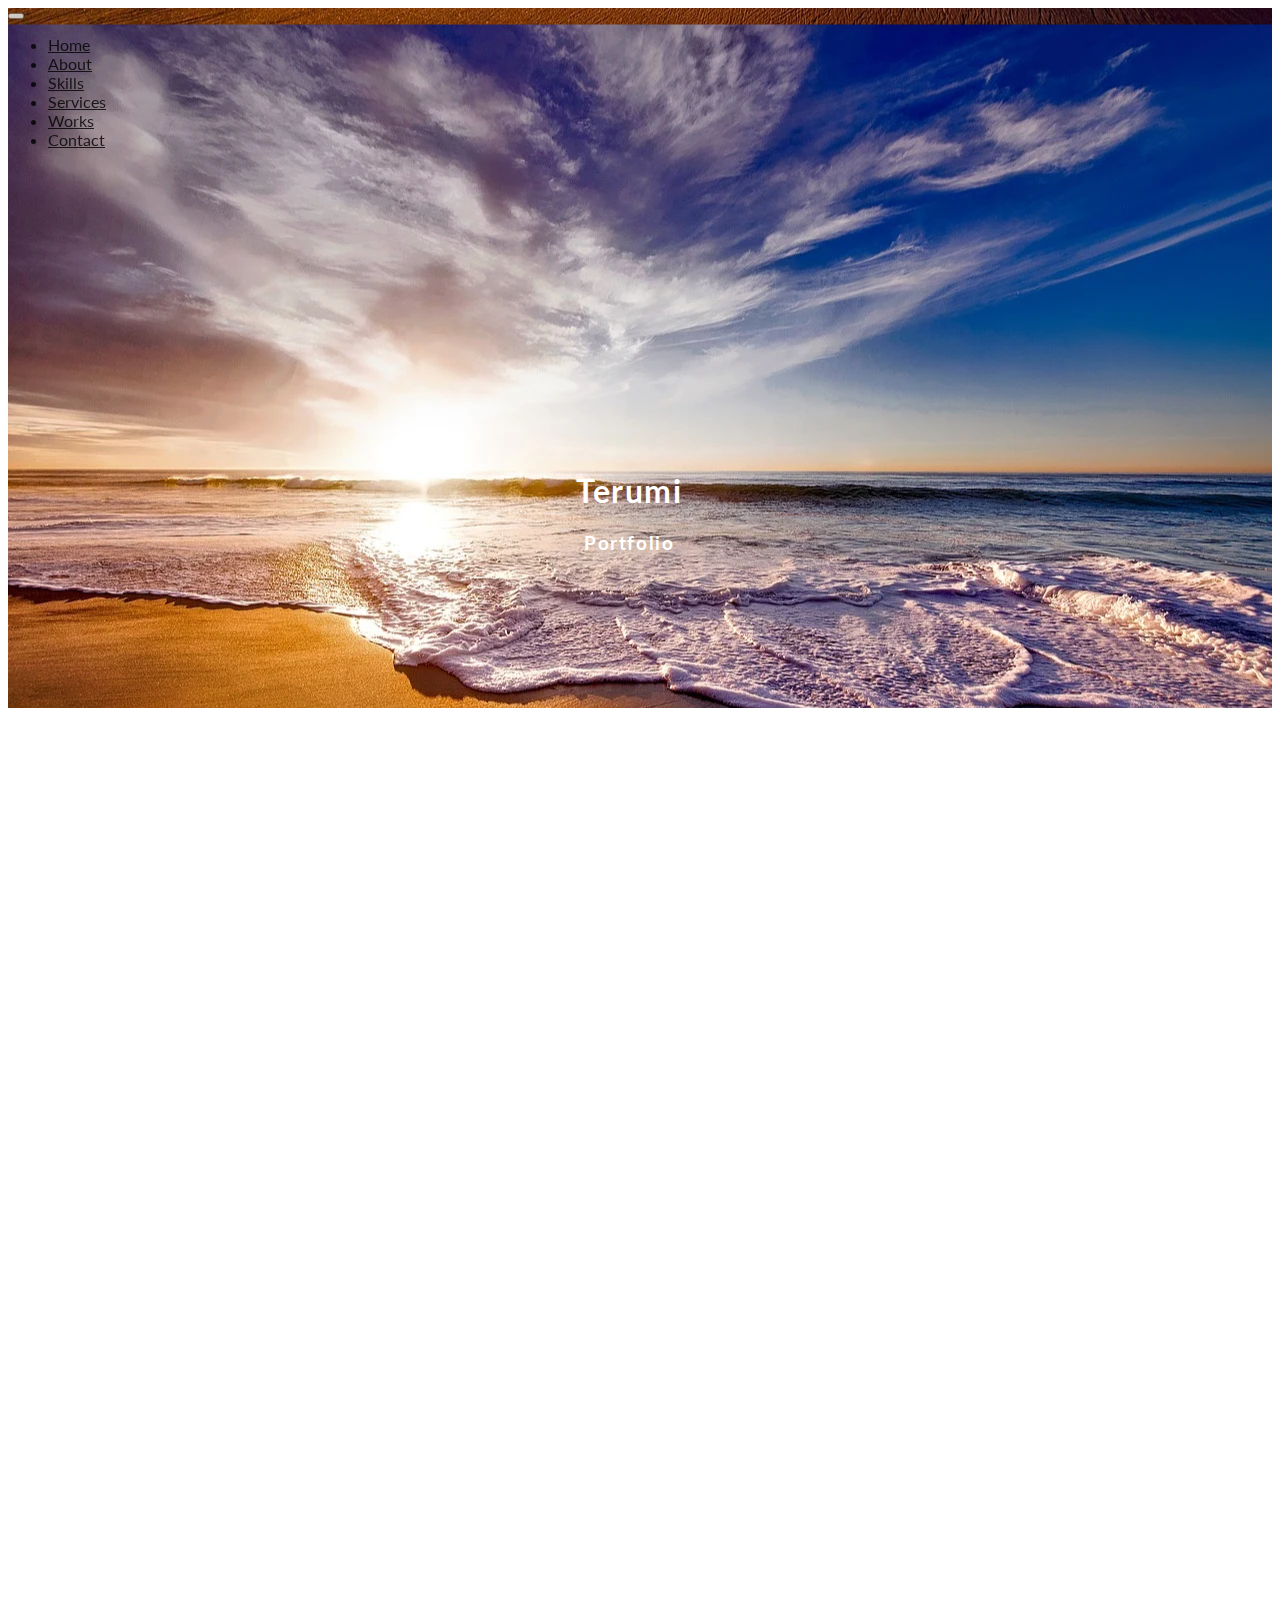
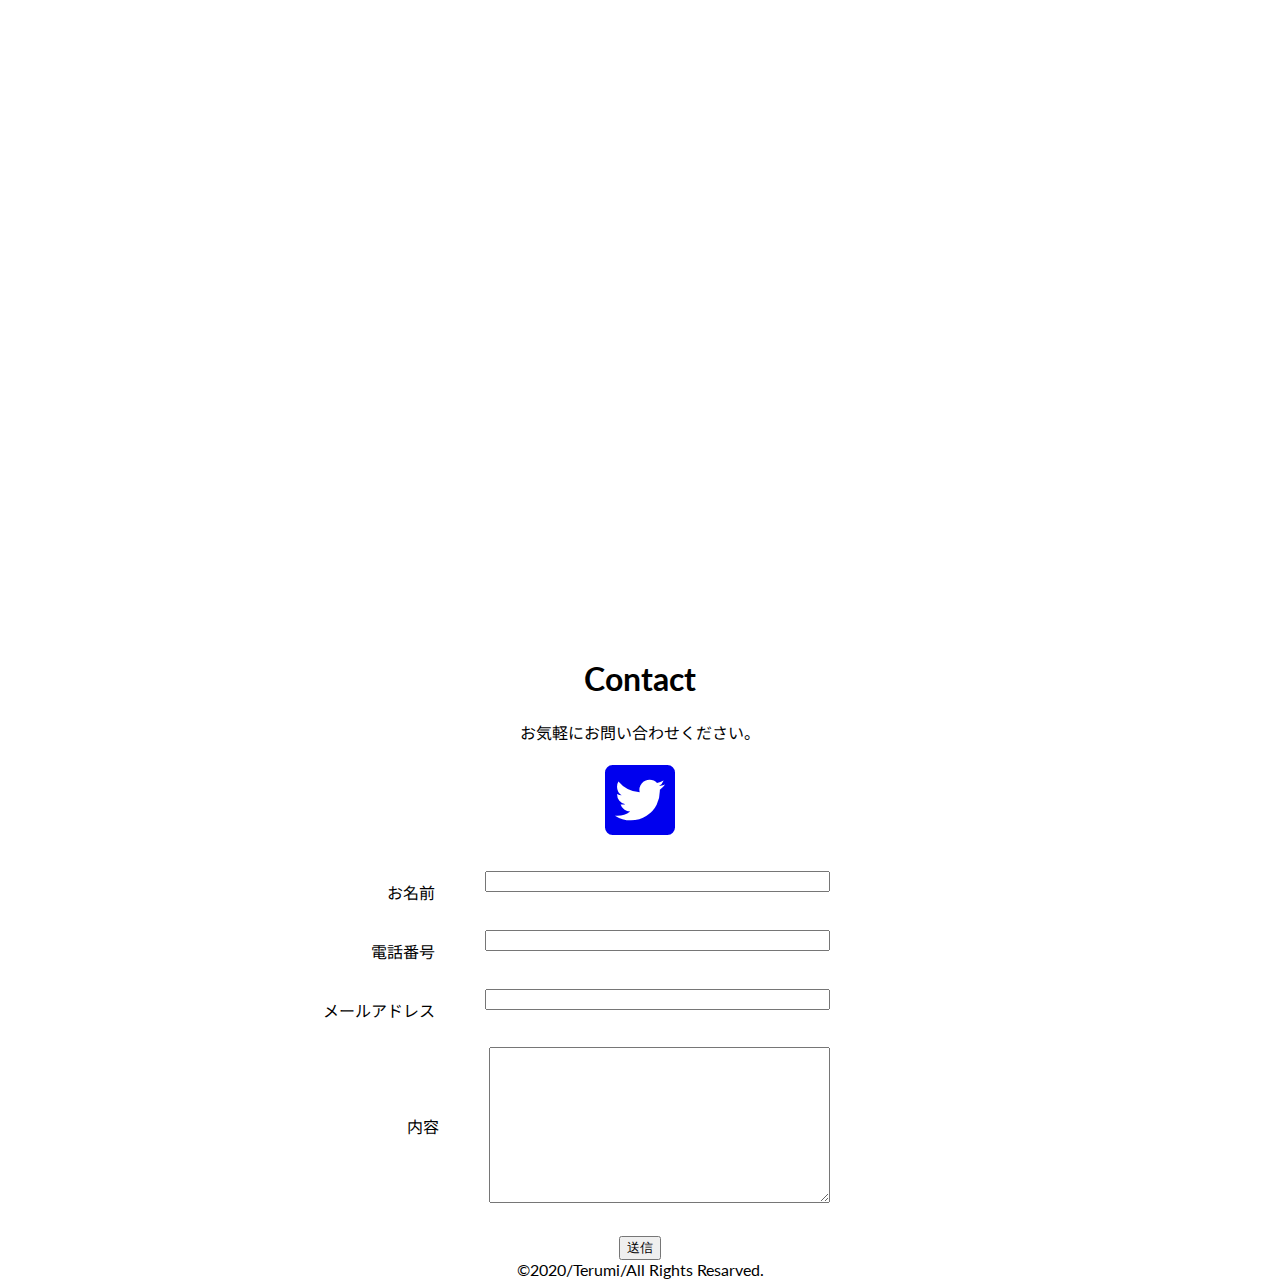
==== commit 0e74c5cd: "Update index.html" ====
--- a/index.html
+++ b/index.html
@@ -55,7 +55,7 @@
           </ul>
         </div>
     </nav>
-    <div style="background-image: url(https://cdn.pixabay.com/photo/2016/10/18/21/22/california-1751455_1280.jpg); height: 700px; background-attachment: fixed; background-position: 50% 50%;">
+    <div style="background-image: url(image/haikei.png); height: 700px; background-attachment: fixed; background-position: 50% 50%;">
       <div class="scroll-fade-row" style="text-align: center; top: 50%; left: 45%; color: white; position: absolute; letter-spacing: 0.1rem;">
         <h1>Terumi</h1>
         <h3>Portfolio</h3>
@@ -75,7 +75,7 @@
         </div>
       </div>
     </div>
-    <div class="mt-5" id="skills" style="background-image: url(https://cdn.pixabay.com/photo/2016/02/19/11/19/computer-1209641_1280.jpg); background-size: cover; background-attachment: fixed;">
+    <div id="skills" style="background-image: url(https://cdn.pixabay.com/photo/2016/02/19/11/19/computer-1209641_1280.jpg); background-size: cover; background-attachment: fixed;">
       <div class="scroll-fade-row pt-5" style="text-align: center; color: white;">
         <h1 class="mb-5">Skills</h1>
       </div>
